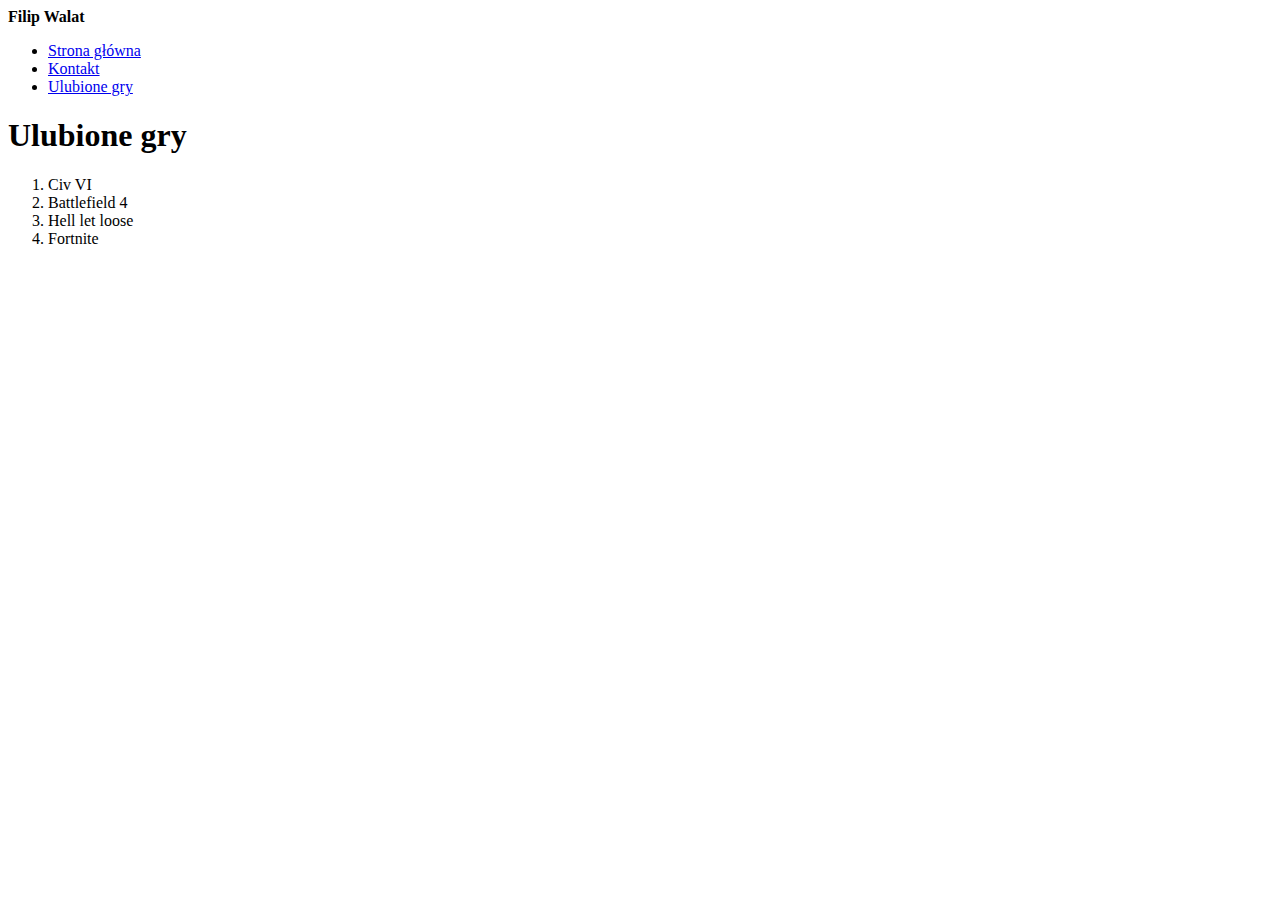
==== strona/gry/index.html @ e09ad86d "j" ====
<!DOCTYPE html>
<html lang="en">
<head>
    <meta charset="UTF-8">
    <meta http-equiv="X-UA-Compatible" content="IE=edge">
    <meta name="viewport" content="width=device-width, initial-scale=1.0">
    <title>Document</title>
</head>
<body>
    <header>
        <b>Filip Walat</b>
        <ul>
       <li> <a href="../index.html">Strona główna</a> </li>
        <li> <a href="../kontakt/index.html">Kontakt</a></li>
        <li><a href="#">Ulubione gry</a></li>
        </ul>
    </header>
    <h1>Ulubione gry</h1>
    <ol>
        <li>Civ VI</li>
        <li>Battlefield 4</li>
        <li>Hell let loose</li>
        <li>Fortnite</li>



    </ol>
</body>
</html>
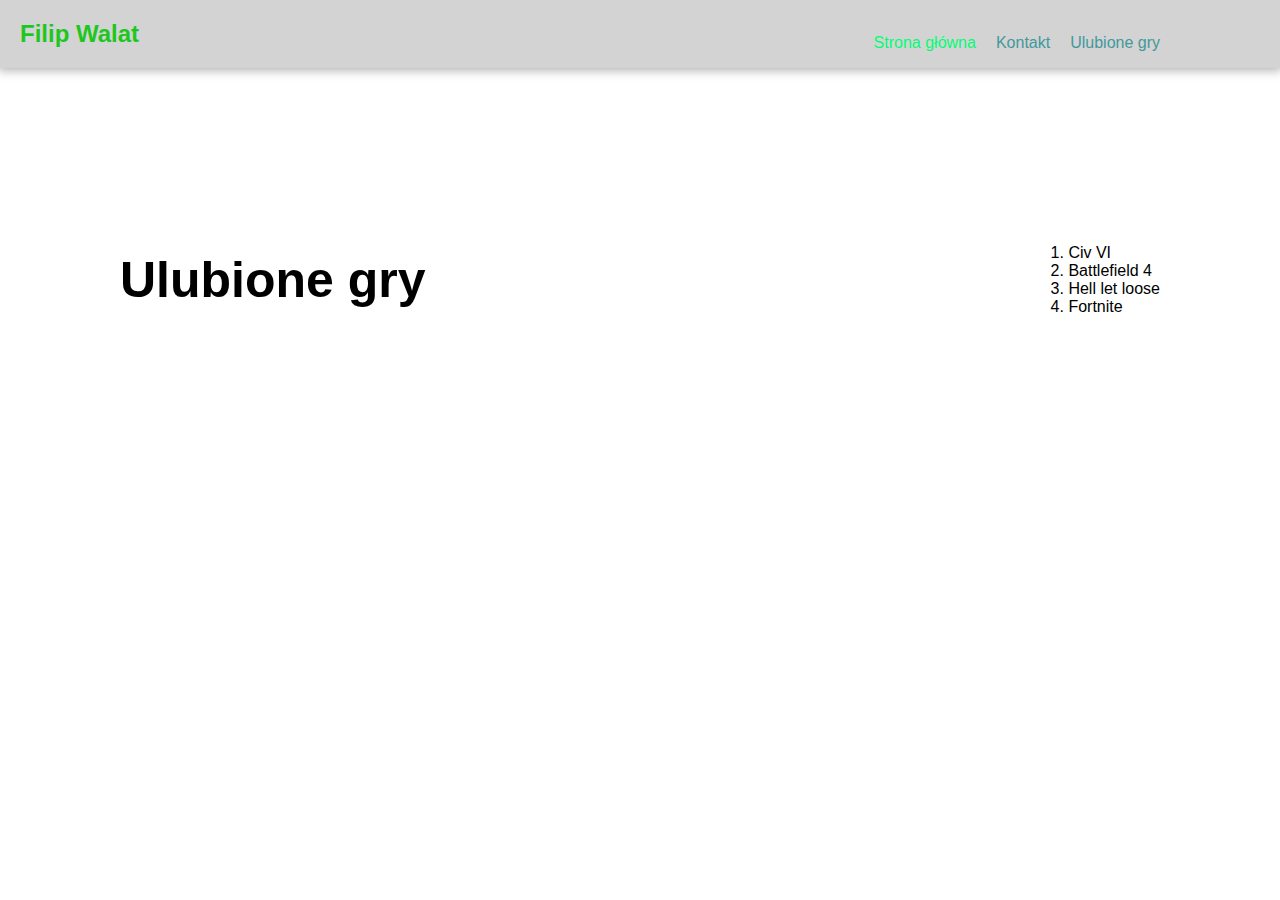
==== commit e12e1b74: "final" ====
--- a/strona/gry/index.html
+++ b/strona/gry/index.html
@@ -1,20 +1,32 @@
 <!DOCTYPE html>
-<html lang="en">
+<html lang="pl">
 <head>
     <meta charset="UTF-8">
     <meta http-equiv="X-UA-Compatible" content="IE=edge">
     <meta name="viewport" content="width=device-width, initial-scale=1.0">
     <title>Document</title>
+    <link href="../css/style.css" rel="stylesheet"/>
 </head>
 <body>
     <header>
-        <b>Filip Walat</b>
-        <ul>
-       <li> <a href="../index.html">Strona główna</a> </li>
-        <li> <a href="../kontakt/index.html">Kontakt</a></li>
-        <li><a href="#">Ulubione gry</a></li>
-        </ul>
-    </header>
+        <div class="header1">
+        <div class="Filip">
+            
+            
+            <h2>Filip Walat</h2>
+        </div>
+    </div>
+            <nav>
+            <ul>
+            <li> <a class="stronag" href="../index.html">Strona główna</a> </li>
+            <li> <a href="../kontakt/index.html">Kontakt</a></li>
+            <li> <a href="#">Ulubione gry</a></li>
+            </ul>
+        </nav>
+        </header>
+    </div>
+    </div>
+    <article>
     <h1>Ulubione gry</h1>
     <ol>
         <li>Civ VI</li>
@@ -25,5 +37,7 @@
 
 
     </ol>
+    </article>
+
 </body>
 </html>--- a/strona/css/style.css
+++ b/strona/css/style.css
@@ -0,0 +1,31 @@
+*{box-sizing: border-box;}
+body {padding: 0 0; margin: 0; font-family: "Inter" , sans-serif;}
+h1 {font-size: 50px;}
+h4 {font-size: 30px;}
+article h4::after {display: block;width: 100px;height: 7px;background-color: #00cc60; margin-top: 3px;content: "";}
+
+header {position: sticky; height: 100%; background-color: lightgray; top: 0; left: 0; display: flex; justify-content: space-between; flex-direction: row; align-items: flex-end;
+        box-shadow: 0 0 10px 2px #aaa;padding-left: 20px;padding-right: 120px;z-index: 100;}
+header nav ul {flex-direction: row; list-style: none; display: flex; gap: 20px; justify-content: right; align-items: center;}
+header nav ul li a {text-decoration: none; color: rgb(66, 153, 156);}
+.header1  {margin: 0;  padding: 0;}
+.Filip {margin: 0; margin: 0; padding: 0; color: rgb(30, 199, 30);}
+.stronag {color: #03fc77;}
+
+header nav {display: block;}
+
+footer{text-align: center;}
+
+table {border: 1px #000000 solid}
+
+td {border: 1px solid #000000; padding: 0%; } 
+tr {border: #000000 1px solid;}
+
+article  {display: flex; position: relative; padding: 150px 120px; flex-direction: row; align-items: center; justify-content: space-between; }
+.article-element {width: 50%; }
+.obrazek {margin: 0; display: flex; align-items: centers;}
+section {display: block; padding-top: 0; padding-bottom: 0; padding-left: 120px; padding-right: 120px; font-size: 20px;}
+.main-section{float:right; position: relative;width: 100%; text-align: left; }
+.main-section::before {content: ""; position: absolute; top: 0; left: 0; display: block; width: 100%; margin: 0 auto; overflow: hidden;}
+.przycisk {margin-left: 450px; margin-top: -100px; padding-top: -0px -100px;}
+.aftermain{display: block; position: relative; }